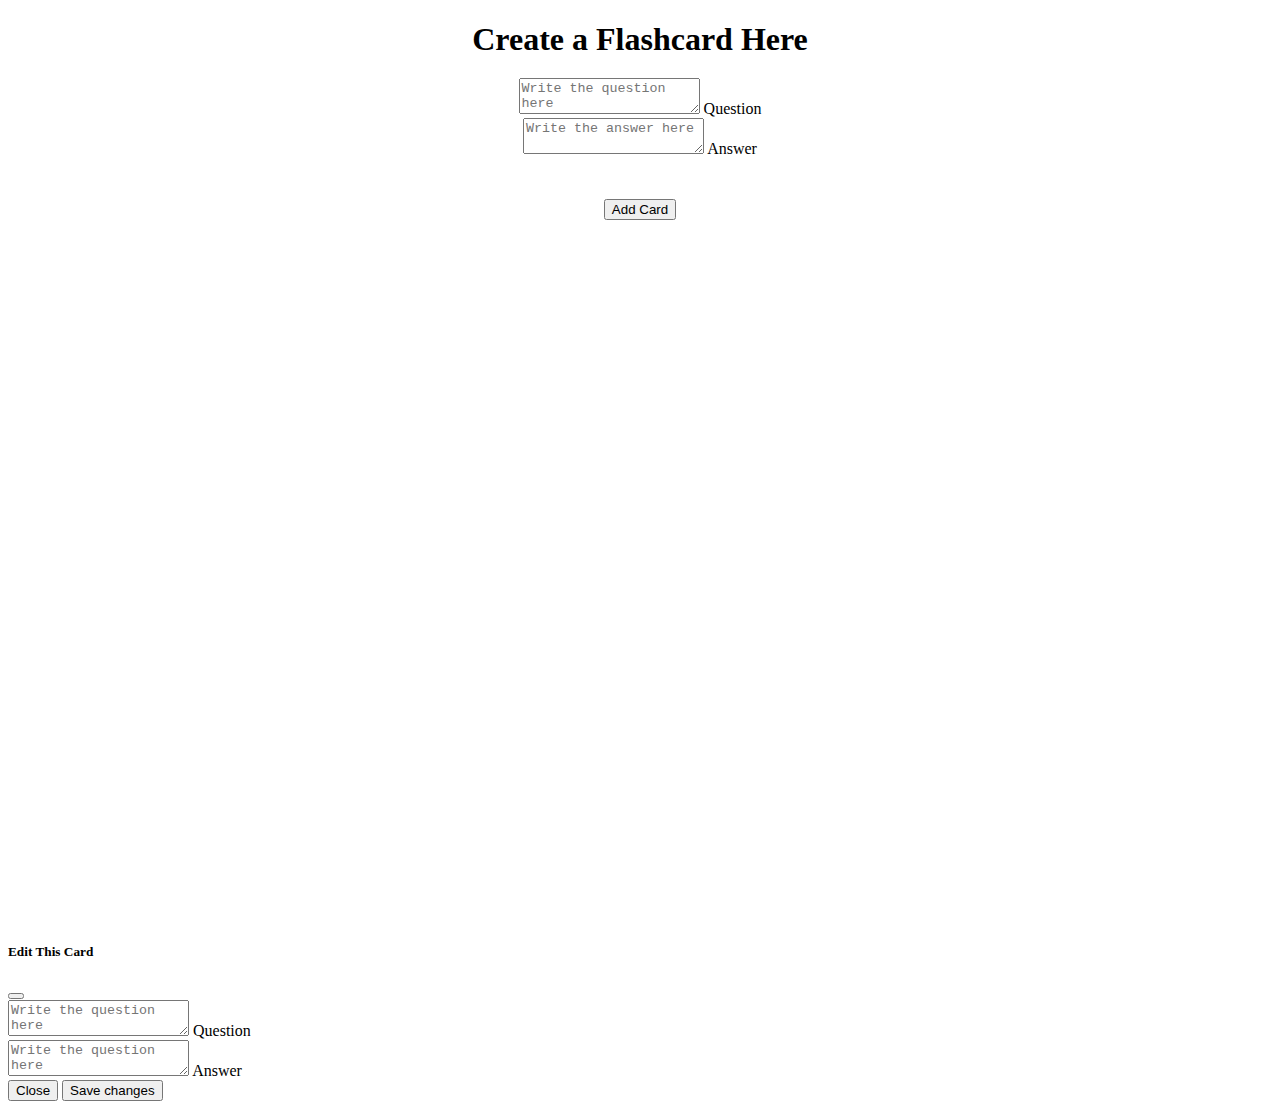
==== index.html @ 0a783988 "changed the name to index.html" ====
<!DOCTYPE html>
<html lang="en">
  <head>
    <meta charset="UTF-8" />
    <meta http-equiv="X-UA-Compatible" content="IE=edge" />
    <meta name="viewport" content="width=device-width, initial-scale=1.0" />
    <title>Memory Cards</title>
    <!-- jQuery -->
    <script src="http://ajax.googleapis.com/ajax/libs/jquery/1.7.1/jquery.min.js" type="text/javascript"></script>
    <!-- Bootstrap CSS -->
    <link href="https://cdn.jsdelivr.net/npm/bootstrap@5.0.2/dist/css/bootstrap.min.css" rel="stylesheet" 
      integrity="sha384-EVSTQN3/azprG1Anm3QDgpJLIm9Nao0Yz1ztcQTwFspd3yD65VohhpuuCOmLASjC" crossorigin="anonymous">
    <!-- Fontawesome -->
    <link rel="stylesheet" href="https://cdnjs.cloudflare.com/ajax/libs/font-awesome/6.0.0/css/all.min.css" 
      integrity="sha512-9usAa10IRO0HhonpyAIVpjrylPvoDwiPUiKdWk5t3PyolY1cOd4DSE0Ga+ri4AuTroPR5aQvXU9xC6qOPnzFeg==" crossorigin="anonymous" referrerpolicy="no-referrer" />
      <!-- My Styles -->
    <link rel="stylesheet" href="./memorycard.css" />
    
  </head>
  <body onload="start()">
    <div class="row" id="row">
      <!-- this is the section for adding new cards -->
      <div class="col-md-4 p-4 bg-primary text-white" id="mc">
        <h1 style="margin-bottom:20px;">Create a Flashcard Here</h1>
      <!-- Form -->
      <form action="#">
        <div class="form-floating mb-4">
          <textarea name="question" class="form-control" placeholder="Write the question here" id="question"></textarea>
          <label for="question">Question</label>
        </div>
        <div class="form-floating mb-4">
          <textarea name="answer" class="form-control" placeholder="Write the answer here" id="answer"></textarea>
          <label for="answer">Answer</label>
        </div>
        <h5 id="info"></h5>
        <br>
        <button onclick="addCard(event)" type="submit" class="btn btn-light btn-lg">Add Card</button>
      </form>
      <br>
      <h5 id="done">Card Added <i class="fa-solid fa-circle-check"></i></h5>
      </div>
      <!-- this is the section to display the cards -->

      <!-- the Whole cards section -->
      <div class="col-md-8 p-2">

      <!-- the container: cards are added here -->
        <div class="container px-5" id="container">

          <!-- a row containing two cards -->
          <div class="row gx-5">
            <!-- a sngle card -->
            <!--<div class="col gy-4">
              <div class="p-4 border bg-light" id="my-card">
                <div id="icon">
                  <i class="fa-solid fa-pen-to-square"></i>
                  <i class="fas fa-regular fa-xmark"></i>
                </div>
                Demo Card
              </div>
            </div> -->
            
          </div>
          
        </div>
      </div>
    </div>

    <!-- Modal -->
    <div class="modal fade" id="editModal" tabindex="-1" aria-labelledby="exampleModalLabel" aria-hidden="true">
      <div class="modal-dialog">
        <div class="modal-content">
          <div class="modal-header">
            <h5 class="modal-title" id="exampleModalLabel">Edit This Card</h5>
            <button type="button" class="btn-close" data-bs-dismiss="modal" aria-label="Close"></button>
          </div>
          <div class="modal-body">
            <!-- form in the modal-->
            <form action="#" id="modalForm">
              <div class="form-floating mb-4">
                <textarea name="question" class="form-control" placeholder="Write the question here" id="modalQuestion"></textarea>
                <label for="question">Question</label>
              </div>
              <div class="form-floating mb-4">
                <textarea name="answer" class="form-control" placeholder="Write the question here" id="modalAnswer"></textarea>
                <label for="answer">Answer</label>
              </div>
            </form>

          </div>
          <div class="modal-footer">
            <button type="button" class="btn btn-secondary" data-bs-dismiss="modal">Close</button>
            <button onclick="editCard(event)" type="button" class="btn btn-primary">Save changes</button>
          </div>
        </div>
      </div>
    </div>

    
    <!-- Bootstrap JS -->
    <script src="https://cdn.jsdelivr.net/npm/bootstrap@5.0.2/dist/js/bootstrap.bundle.min.js" 
      integrity="sha384-MrcW6ZMFYlzcLA8Nl+NtUVF0sA7MsXsP1UyJoMp4YLEuNSfAP+JcXn/tWtIaxVXM" crossorigin="anonymous"></script>
    <!-- My JS -->
    <script src="./memorycard.js" />
  </body>
</html>
---- memorycard.css ----
html {
  width: 100vw;
}

.container {
  text-align: center;
}

#my-card {
  min-height: 100px;
  display: flex;
  align-items: center;
  justify-content: center;
  position: relative;
  max-width: 408px;
}

#row {
  height: 100vh;
}

.col-md-4 {
  text-align: center;
}

.form-floating {
  color: black;
}

#icon {
  position: absolute;
  top: 4px;
  right: 8px;
  flex-direction: row;
  display: none;
}

#icon i:hover {
  opacity: 1;
}

#my-card:hover #icon {
  display: flex;
}

#icon i {
  padding-left: 10px;
  opacity: 0.8;
  cursor: pointer;
}

#edit {
  position: absolute;
  bottom: 4px;
  left: 8px;
  flex-direction: row-reverse;
  align-items: center;
  display: none;
  opacity: 0.8;
  cursor: pointer;
}

#edit:hover {
  opacity: 1;
}

#my-card:hover #edit {
  display: flex;
}

.fa-angles-left {
  padding-right: 4px;
}

#c-ans {
  font-size: 12px;
}

.fa-pen-to-square {
  font-size: 19px;
}

.fa-xmark {
  color: rgb(175, 31, 31);
  font-size: 23px;
}

@media (max-width: 768px) {
  #icon {
    display: flex;
  }
  #edit {
    display: flex;
  }
}

#done {
  color: rgba(34, 207, 34, 0.859);
  display: none;
}

#info {
  color: rgb(175, 31, 31);
}
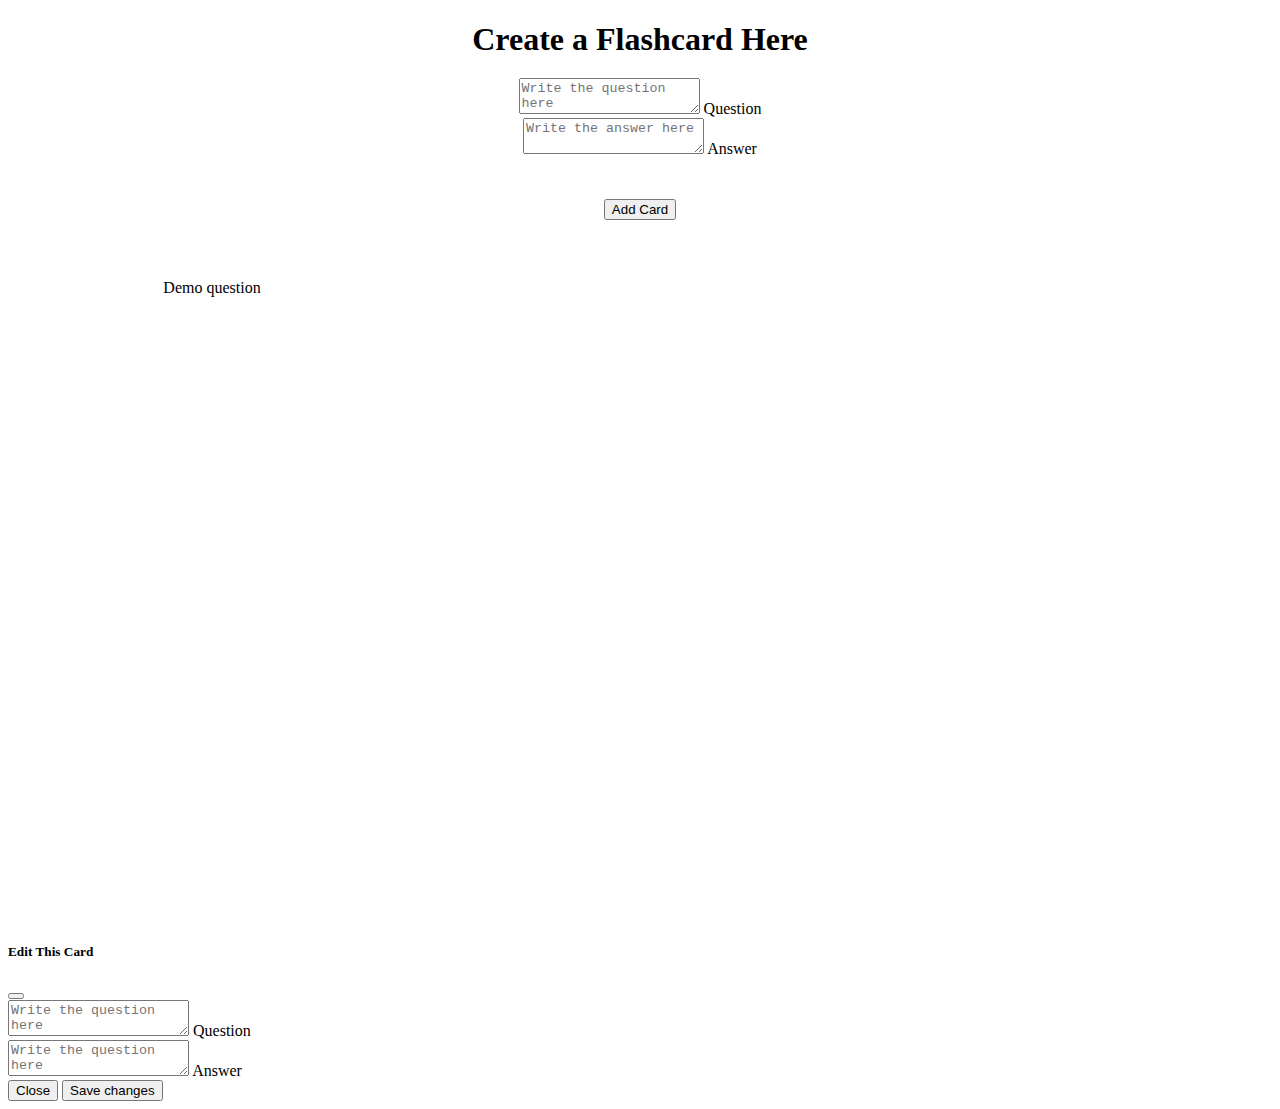
==== commit 65da1e6d: "put closing script tag" ====
--- a/index.html
+++ b/index.html
@@ -101,6 +101,6 @@
     <script src="https://cdn.jsdelivr.net/npm/bootstrap@5.0.2/dist/js/bootstrap.bundle.min.js" 
       integrity="sha384-MrcW6ZMFYlzcLA8Nl+NtUVF0sA7MsXsP1UyJoMp4YLEuNSfAP+JcXn/tWtIaxVXM" crossorigin="anonymous"></script>
     <!-- My JS -->
-    <script src="./memorycard.js" />
+    <script src="./memorycard.js"></script>
   </body>
 </html>
